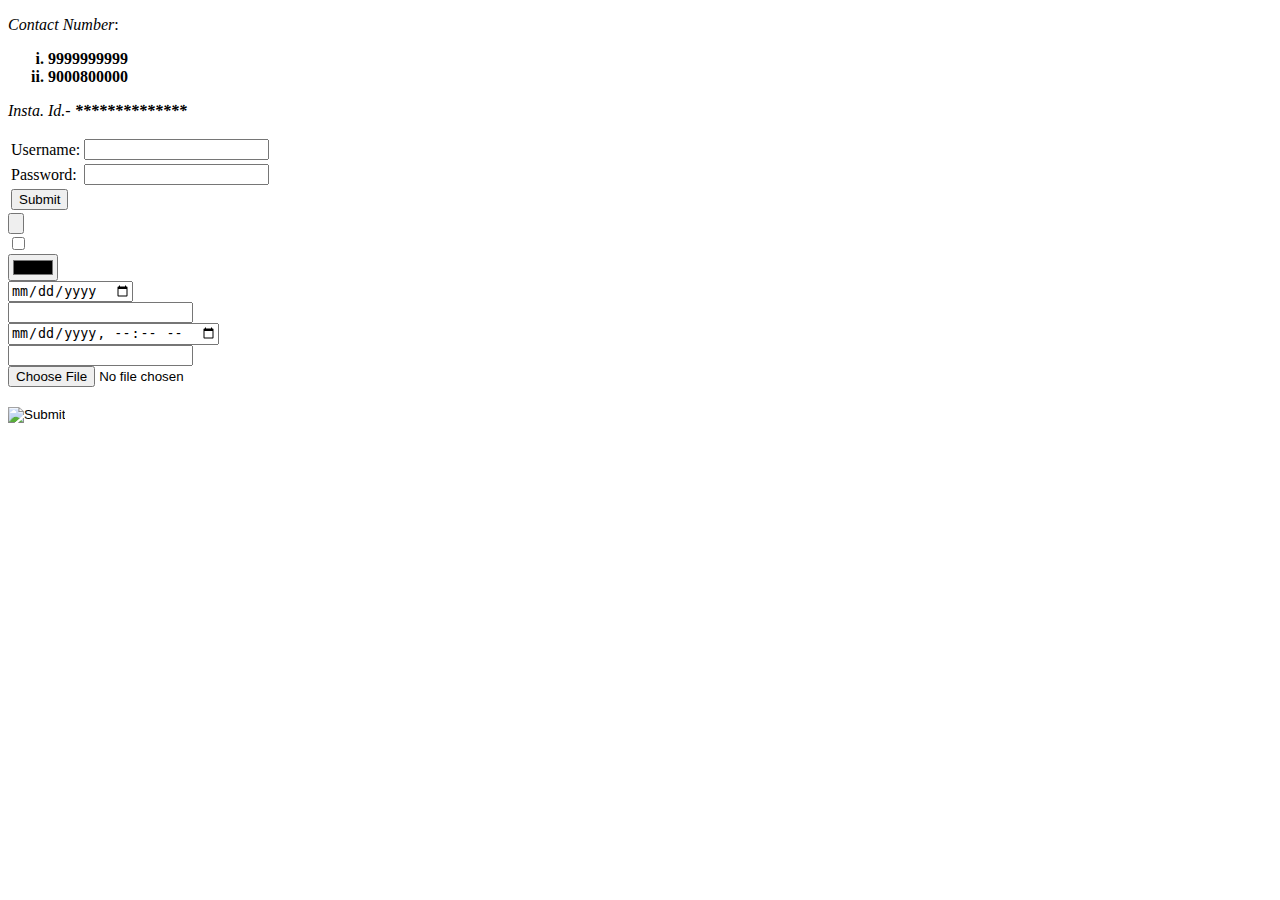
==== contact.html @ b027d663 "Add files via upload" ====
<!DOCTYPE html>
<html lang="en">

<head>
    <meta charset="UTF-8">
    <meta http-equiv="X-UA-Compatible" content="IE=edge">
    <meta name="viewport" content="width=device-width, initial-scale=1.0">
    <title>Contact Details</title>
</head>

<body>
    <p><em>Contact Number</em>: <strong>
            <ol>
                <li type="i">9999999999</li>
                <li type="i">9000800000</li>
            </ol>
        </strong></p>
    <p><em>Insta. Id.- <strong>**************</strong></em></p>

    <form action="mailto:acd435636@gmail.com" method="post" enctype="text/plain">
        <table>
            <tr>
                <td><label for="">Username: </label></td>
                <td><input type="text" name="Your name: "></td>
            </tr>
            <tr>
                <td><label for="">Password: </label></td>
                <td><input type="password"></td>
            </tr>
            <td><input type="submit"></td>
        </table>
    </form>
    <!--Examples for the attributes of inout in the form-->
    <input type="button"><br>
    <input type="checkbox"><br>
    <input type="color" name="" id=""><br>
    <input type="date"><br>
    <input type="datetime"><br>
    <input type="datetime-local"><br>
    <input type="email"><br>
    <input type="file"><br>
    <input type="hidden"><br>
    <input type="image">
</body>

</html>
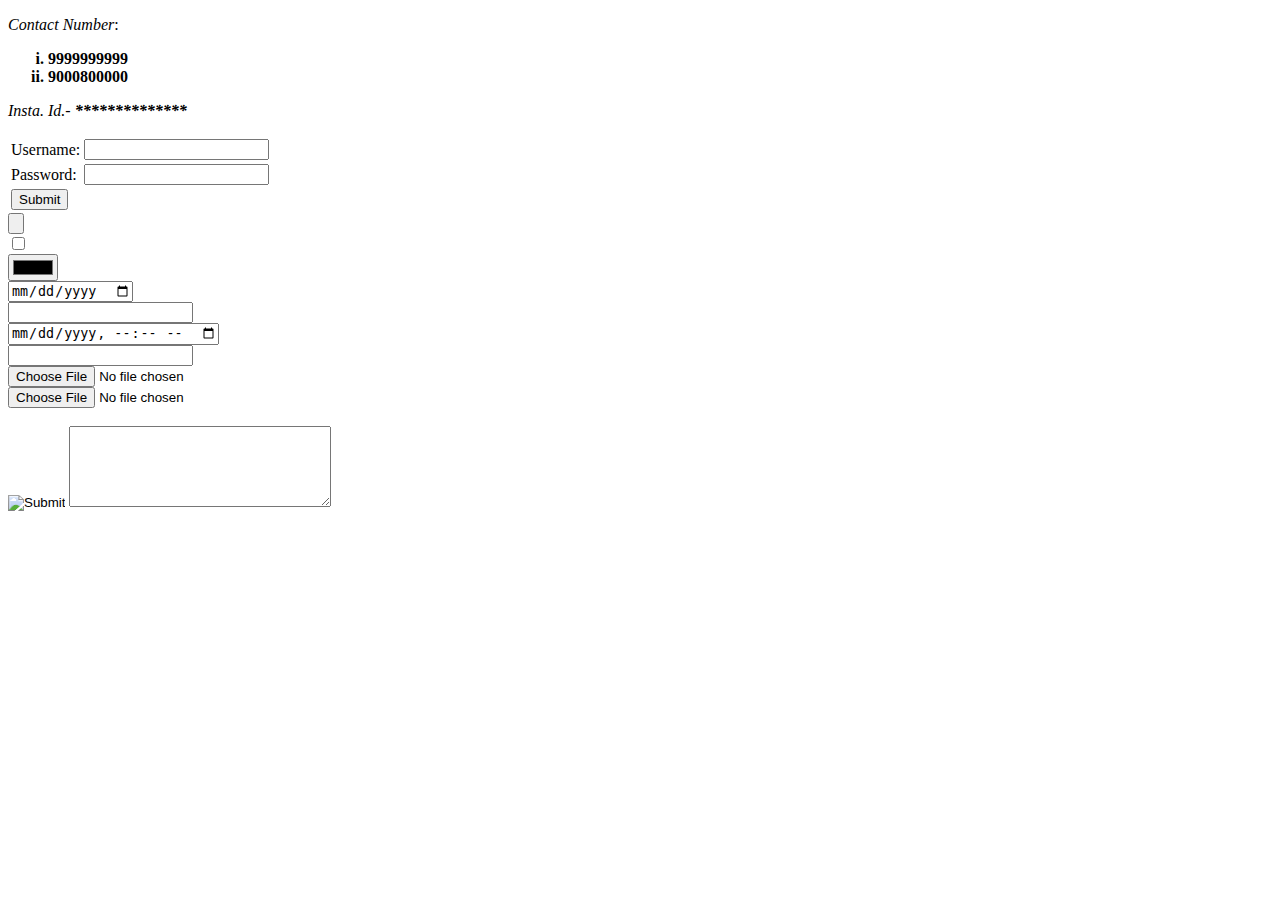
==== commit 78b7a3c6: "Update contact.html" ====
--- a/contact.html
+++ b/contact.html
@@ -6,6 +6,7 @@
     <meta http-equiv="X-UA-Compatible" content="IE=edge">
     <meta name="viewport" content="width=device-width, initial-scale=1.0">
     <title>Contact Details</title>
+    <link rel="stylesheet" href="css/styles.css">
 </head>
 
 <body>
@@ -27,7 +28,7 @@
                 <td><label for="">Password: </label></td>
                 <td><input type="password"></td>
             </tr>
-            <td><input type="submit"></td>
+            <td><input class="animated-button" type="submit"></td>
         </table>
     </form>
     <!--Examples for the attributes of inout in the form-->
@@ -39,8 +40,11 @@
     <input type="datetime-local"><br>
     <input type="email"><br>
     <input type="file"><br>
+    <input type="file"><br>
     <input type="hidden"><br>
     <input type="image">
+    <label for="label"></label><!--for writing content inside email after submit-->
+    <textarea name="text-area" id="" cols="30" rows="5"></textarea>
 </body>
 
-</html>+</html>
